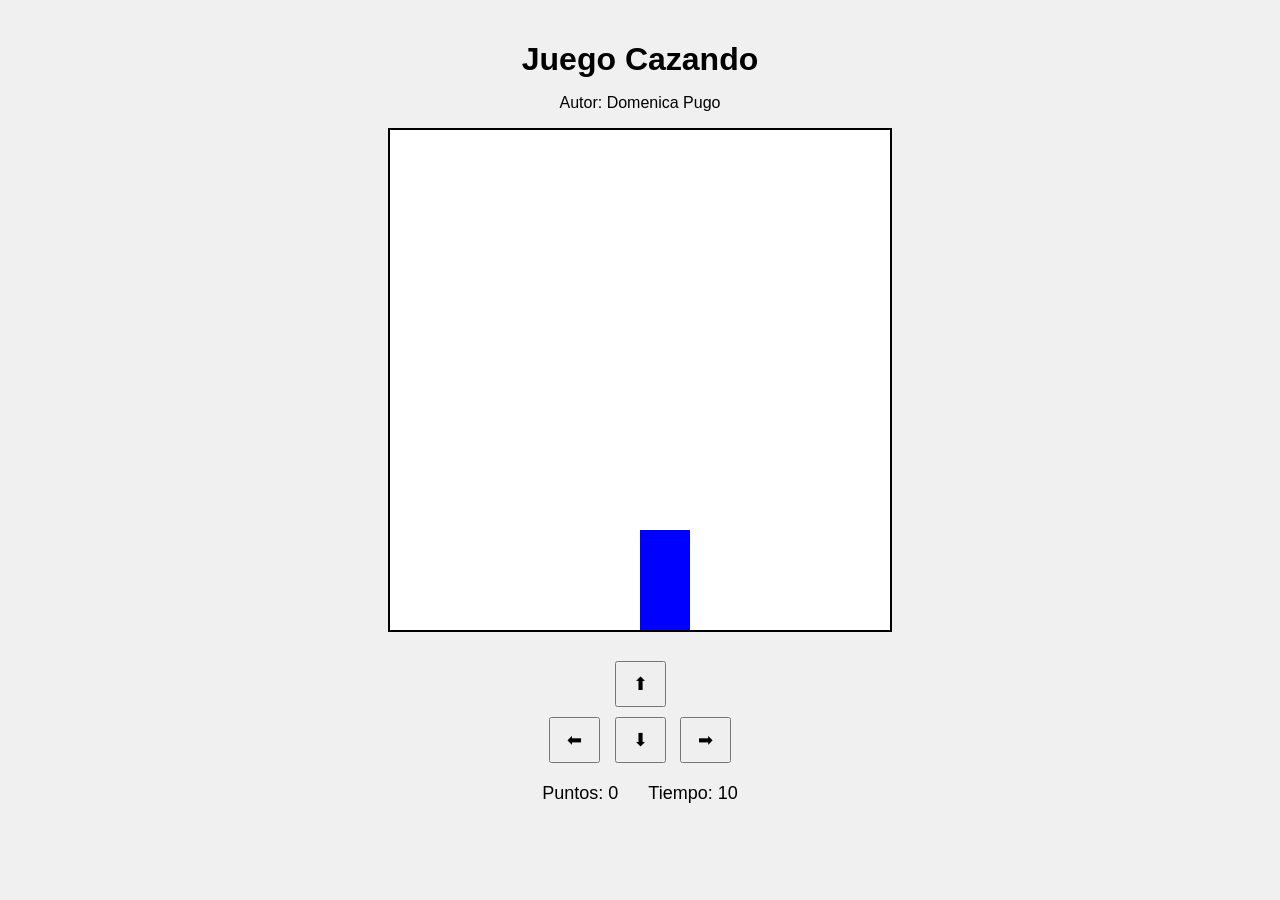
==== cazando.html @ 2099f920 "Agregamos un canva y la funcion graficarGato" ====
<!DOCTYPE html>
<html>
<head>
  <title>Juego Cazando</title>
  <link rel="stylesheet" href="cazando.css"/>
 
</head>
<body onload="graficarGato();">

  <h1>Juego Cazando</h1>
  <p>Autor: Domenica Pugo</p>
  <canvas id="areaJuego" width="500" height="500"></canvas>

  <div class="controles">
    <button>⬆</button>
    <br>
    <button>⬅</button>
    <button>⬇</button>
    <button>➡</button>
  </div>


  <div class="panel">
    <span>Puntos: <span id="puntos">0</span></span>
    <span>Tiempo: <span id="tiempo">10</span></span>
  </div>

  <p id="mensaje"></p>

  <script src="cazando.js"></script>
</body>
</html>
---- cazando.css ----
body {
  text-align: center;
  font-family: Arial, sans-serif;
  background: #f0f0f0;
  margin: 0;
  padding: 20px;
}

h1 {
  margin-bottom: 5px;
}

.panel {
  margin: 15px 0;
  font-size: 18px;
  display: flex;
  justify-content: center;
  gap: 30px;
}

canvas {
  background: white;
  border: 2px solid black;
}

.controles {
  margin-top: 20px;
}

button {
  margin: 5px;
  padding: 10px 16px;
  font-size: 18px;
  cursor: pointer;
}

#mensaje {
  font-size: 20px;
  font-weight: bold;
  color: darkred;
  margin-top: 15px;
}
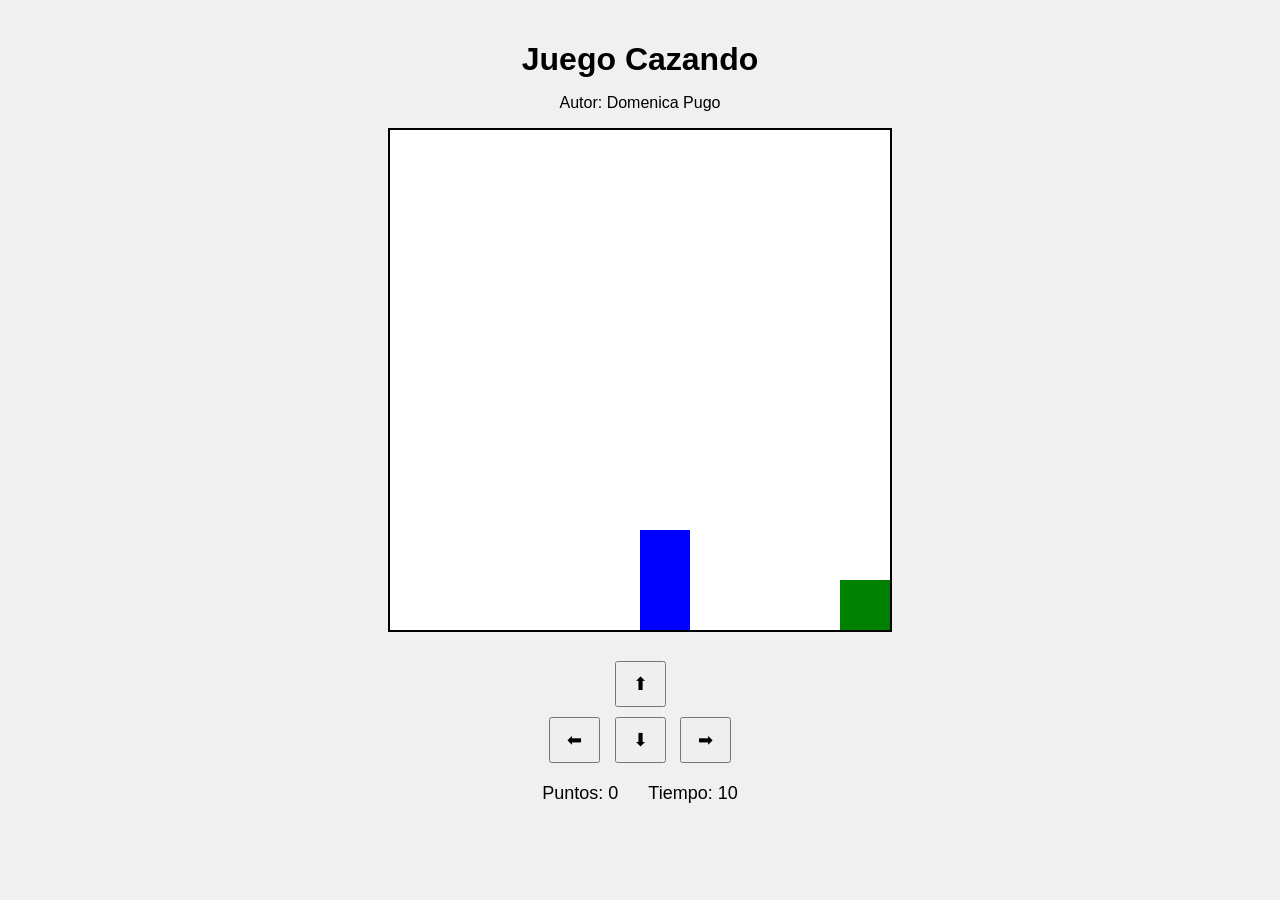
==== commit f8565a44: "Agregamos graficarComida y iniciarJuego" ====
--- a/cazando.html
+++ b/cazando.html
@@ -5,7 +5,7 @@
   <link rel="stylesheet" href="cazando.css"/>
  
 </head>
-<body onload="graficarGato();">
+<body onload="iniciarJuego();">
 
   <h1>Juego Cazando</h1>
   <p>Autor: Domenica Pugo</p>
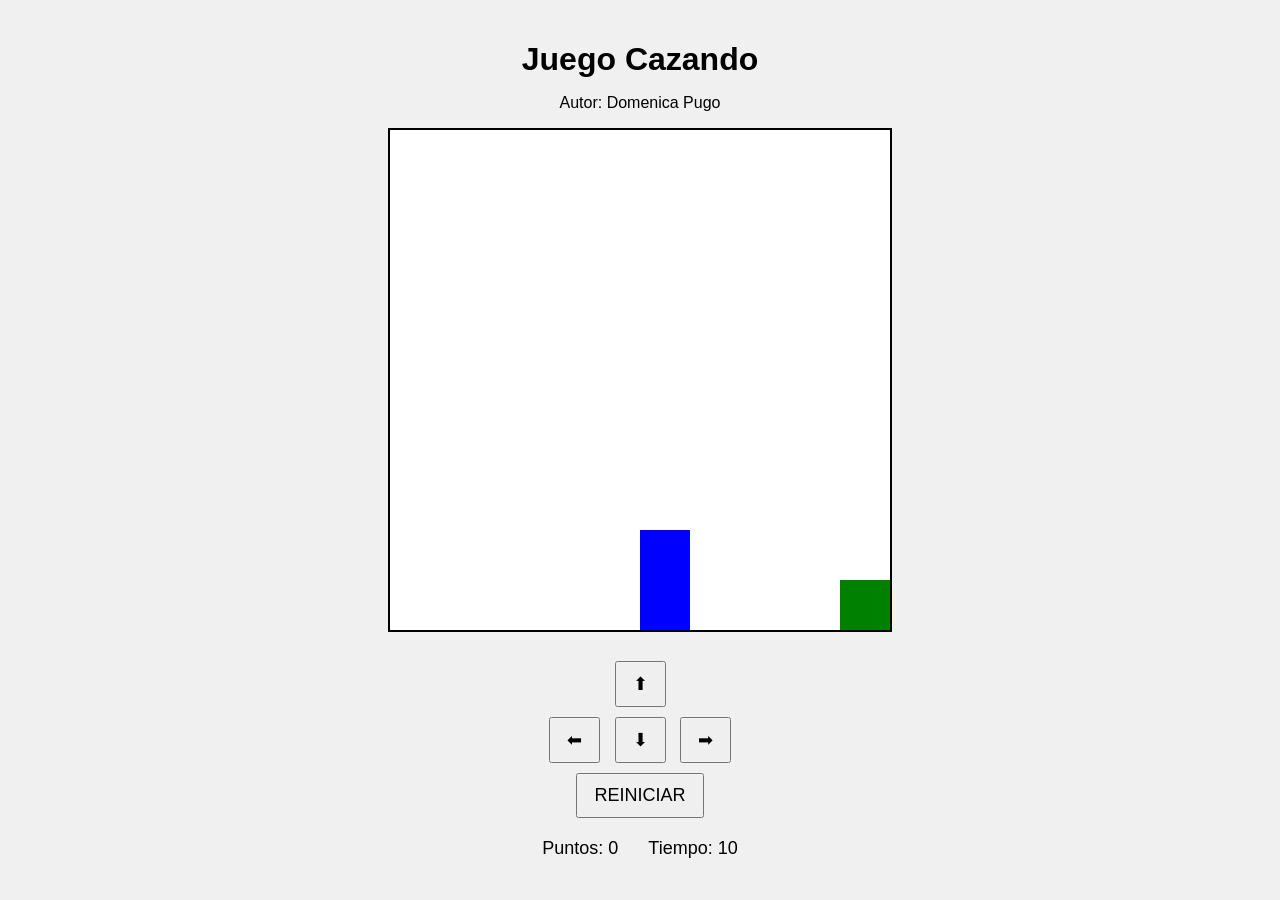
==== commit 593e6d31: "boton REINICIAR" ====
--- a/cazando.html
+++ b/cazando.html
@@ -2,6 +2,7 @@
 <html>
 <head>
   <title>Juego Cazando</title>
+  <script src="../juegoLimones/utils.js"></script>
   <link rel="stylesheet" href="cazando.css"/>
  
 </head>
@@ -12,11 +13,13 @@
   <canvas id="areaJuego" width="500" height="500"></canvas>
 
   <div class="controles">
-    <button>⬆</button>
+    <button onclick="moverArriba();">⬆</button>
     <br>
-    <button>⬅</button>
-    <button>⬇</button>
-    <button>➡</button>
+    <button onclick="moverIzquierda();">⬅</button>
+    <button onclick="moverAbajo();">⬇</button>
+    <button onclick="moverDerecha();">➡</button>
+    <br>
+    <button onclick="reiniciar();">REINICIAR</button>
   </div>
 
 
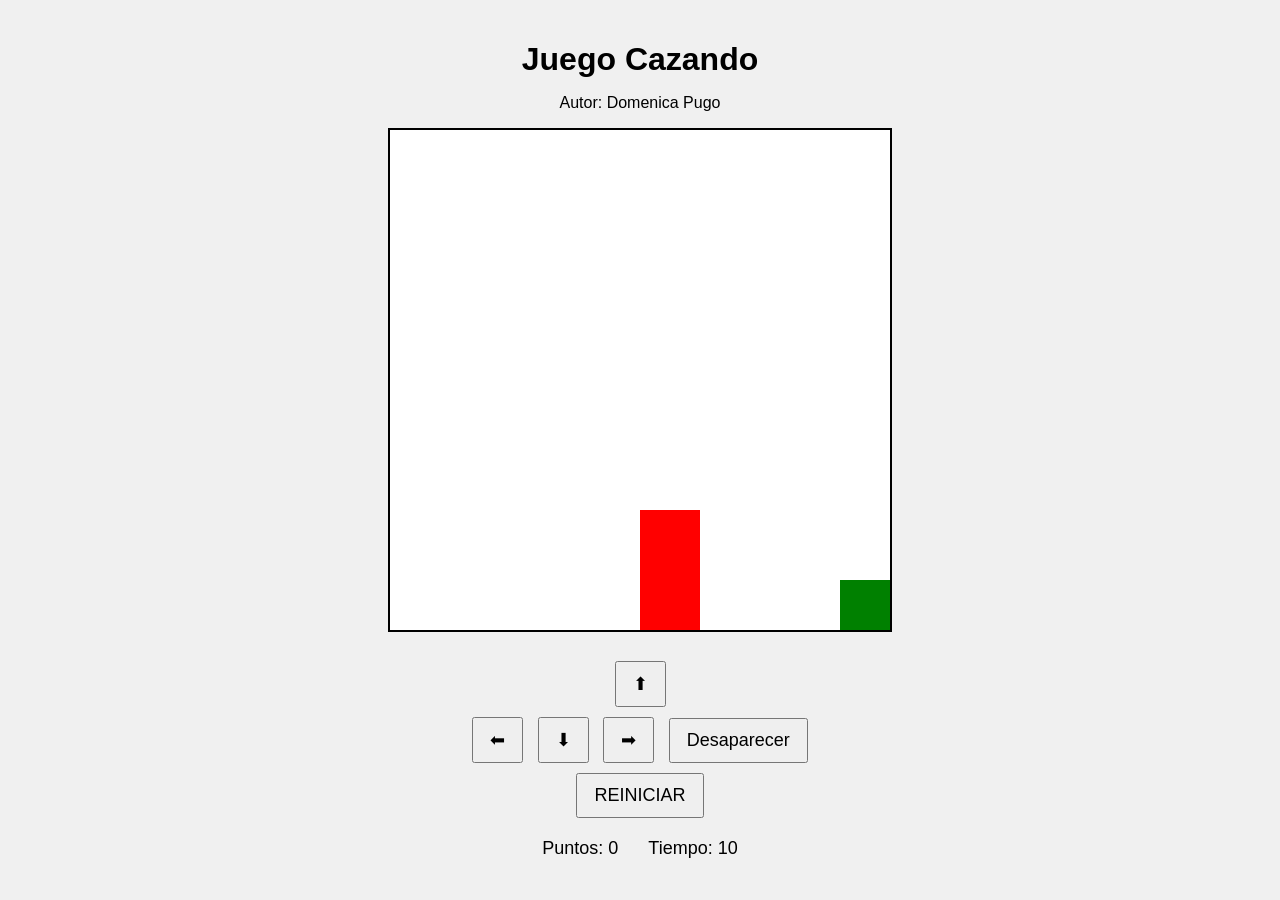
==== commit 8a921690: "Modificaciones leccion" ====
--- a/cazando.html
+++ b/cazando.html
@@ -2,7 +2,7 @@
 <html>
 <head>
   <title>Juego Cazando</title>
-  <script src="../juegoLimones/utils.js"></script>
+  <script src="utils.js"></script>
   <link rel="stylesheet" href="cazando.css"/>
  
 </head>
@@ -18,6 +18,8 @@
     <button onclick="moverIzquierda();">⬅</button>
     <button onclick="moverAbajo();">⬇</button>
     <button onclick="moverDerecha();">➡</button>
+    <button onclick="desaparecerPersonaje();">Desaparecer</button>
+
     <br>
     <button onclick="reiniciar();">REINICIAR</button>
   </div>
